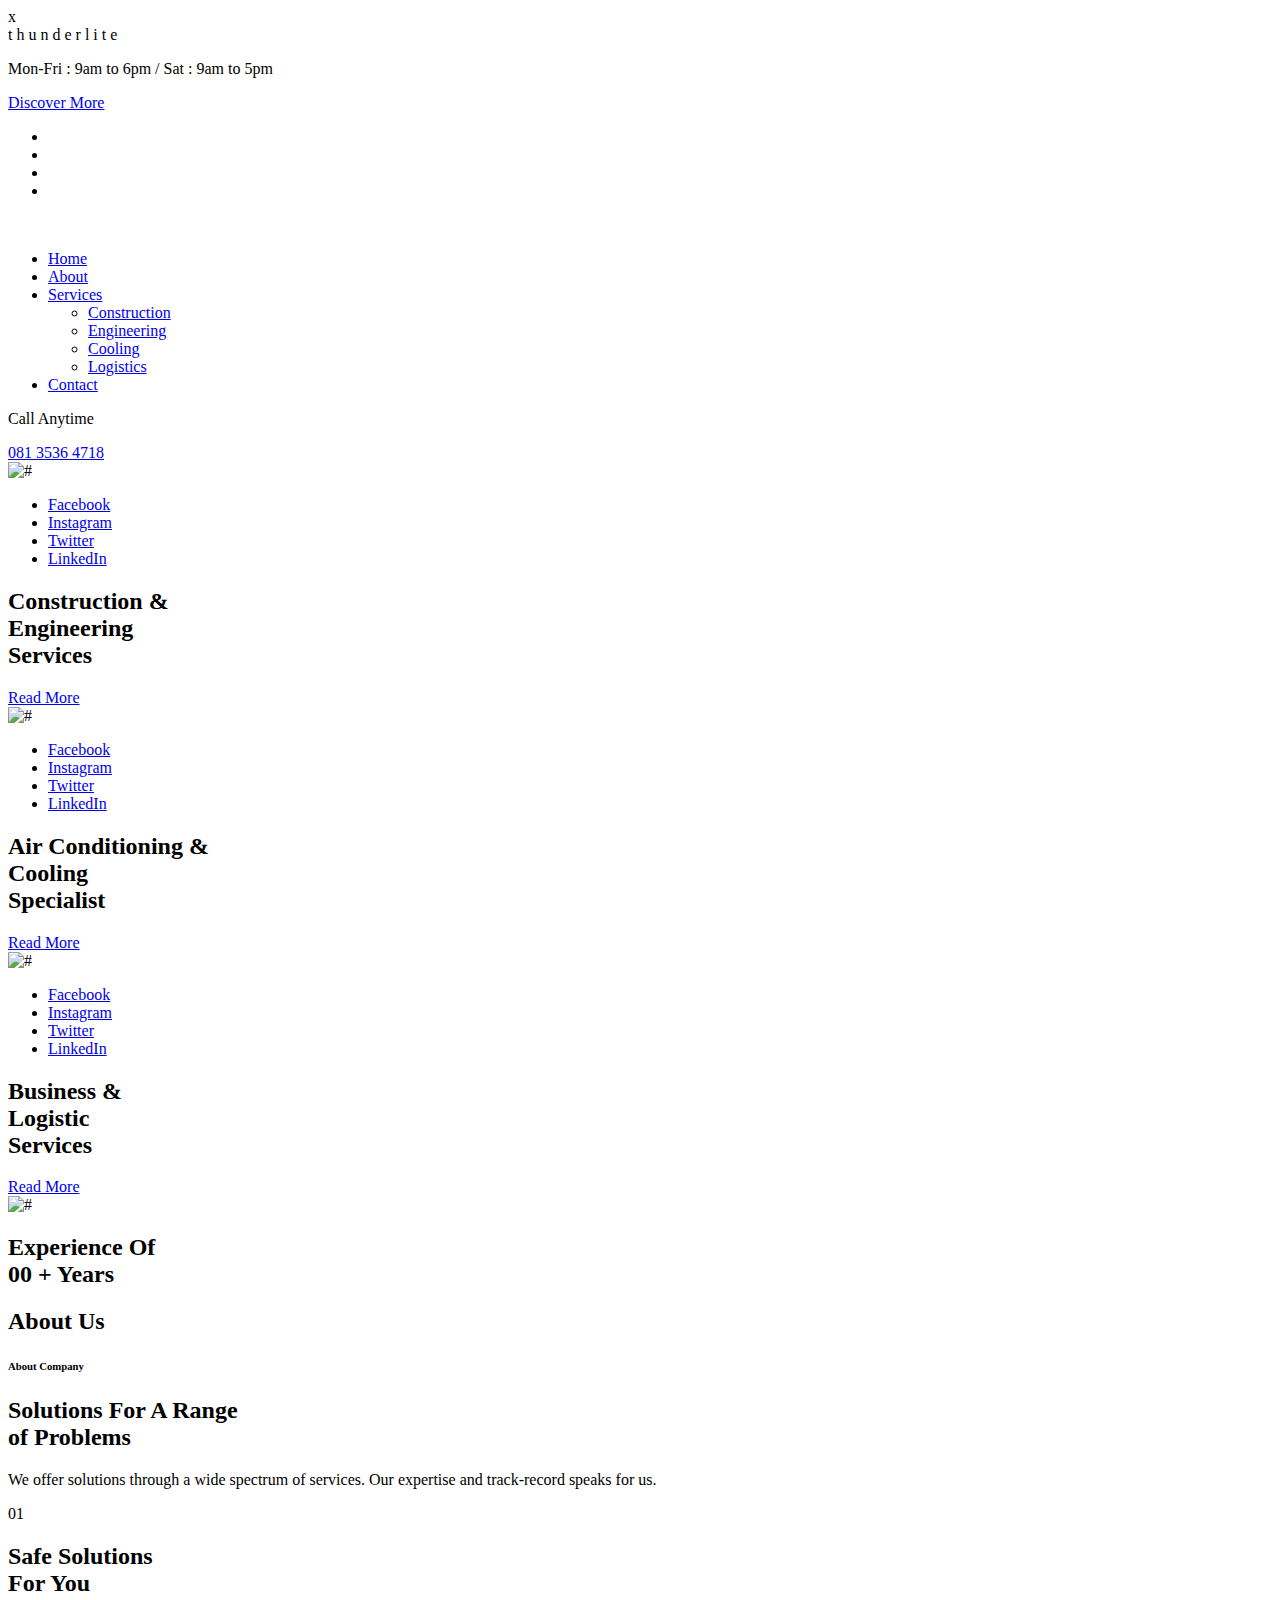
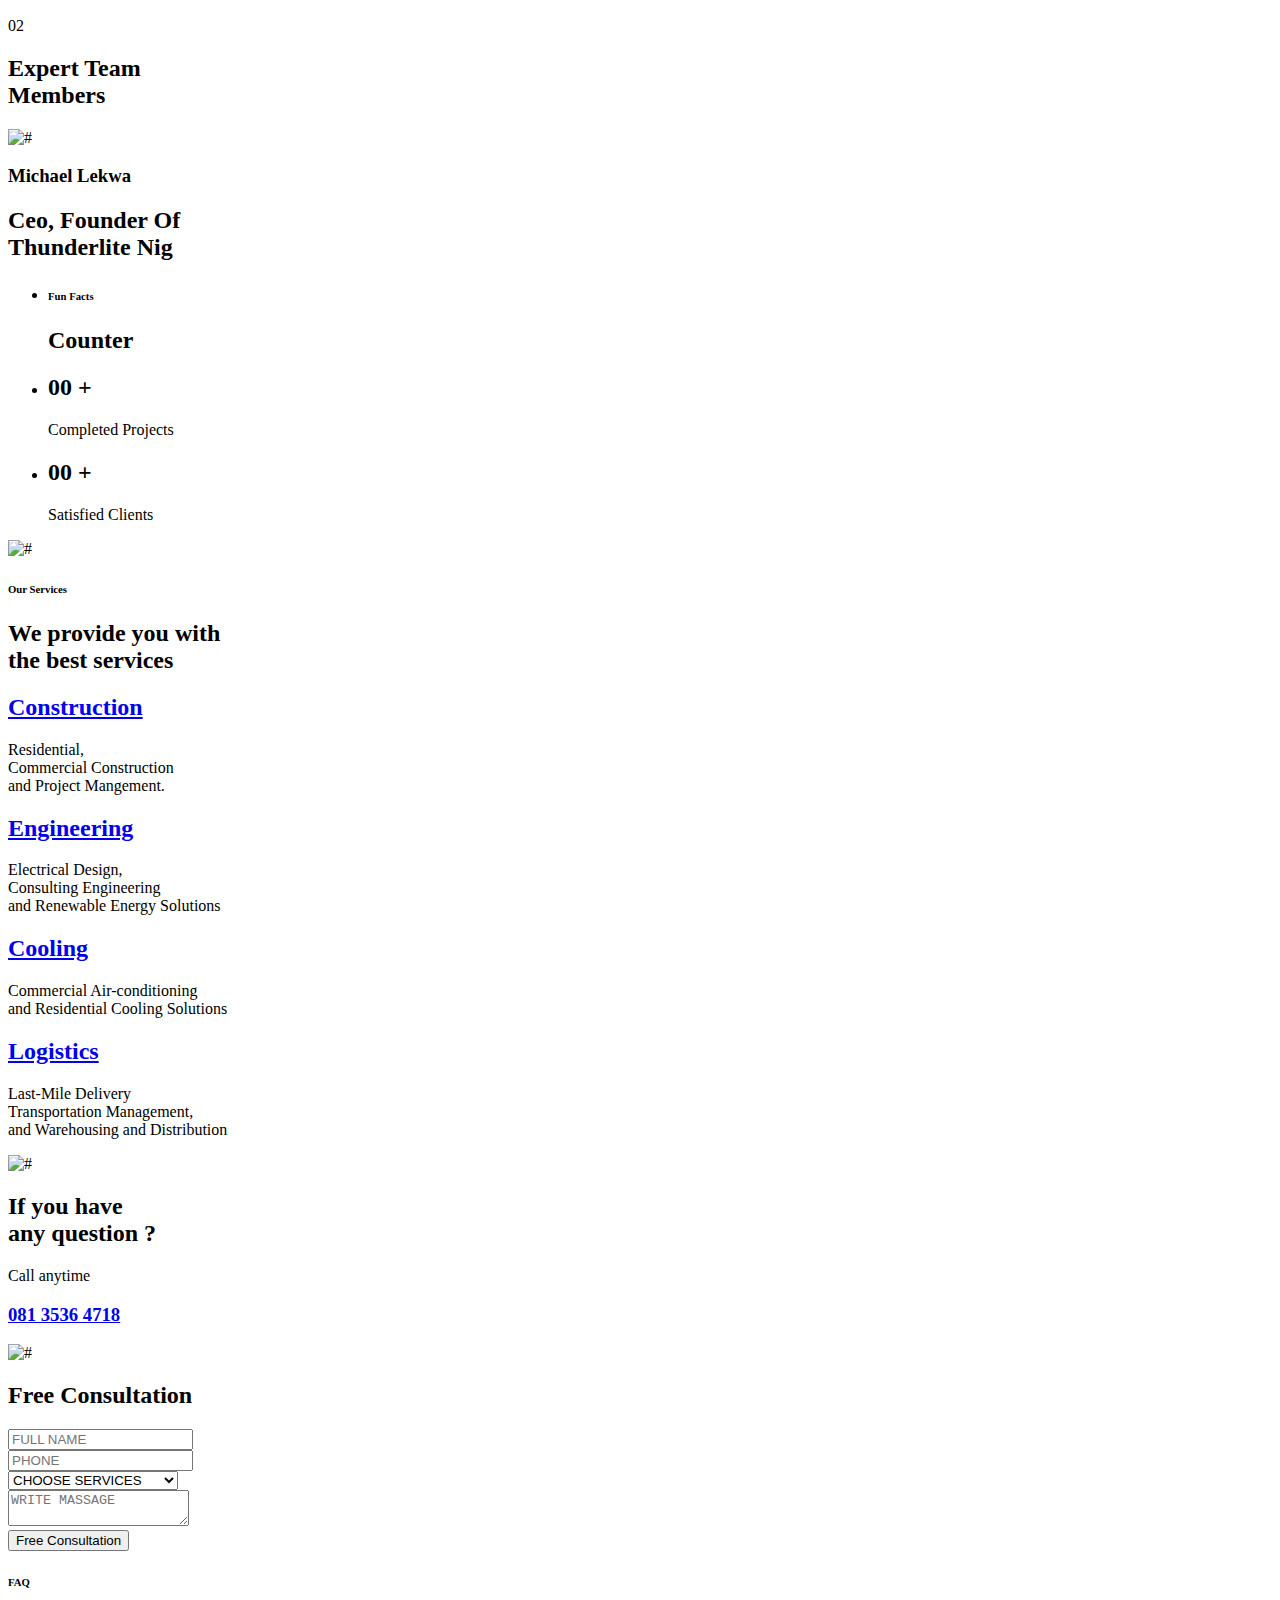
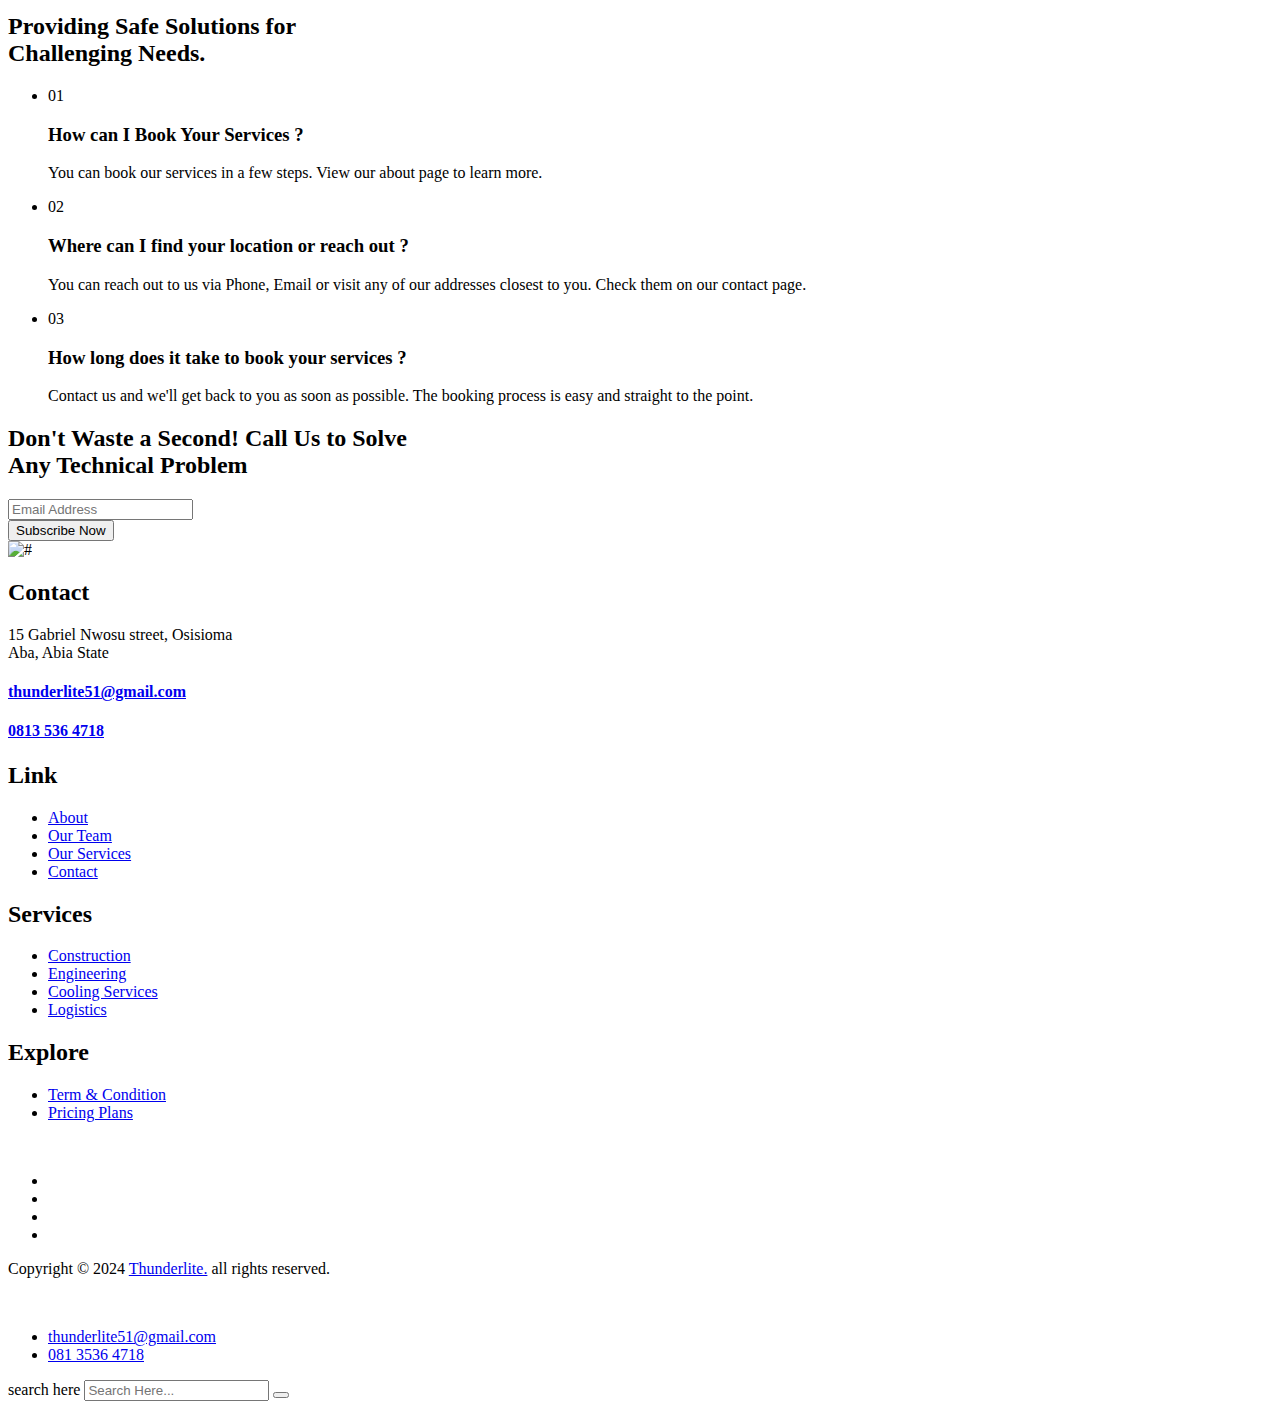
==== index.html @ 8f9e68a5 "Addes html files" ====
<!DOCTYPE html>
<html lang="en">

<head>
    <meta charset="UTF-8" />
    <meta name="viewport" content="width=device-width, initial-scale=1.0" />
    <title>Thunderlite Nigeria Limited</title>
    <!-- Favicons Icons -->
    <link rel="apple-touch-icon" sizes="180x180" href="assets/images/favicons/apple-touch-icon-logo.jpg" />
    <link rel="icon" type="image/png" sizes="32x32" href="assets/images/favicons/favicon32x28.jpg" />
    <link rel="icon" type="image/png" sizes="16x16" href="assets/images/favicons/favicon16x14.jpg" />
    <link rel="manifest" href="assets/images/favicons/site.webmanifest" />
    <meta name="description" content="Thunderlite Nigeria Limited" />

    <!-- Fonts -->
    <link
        href="https://fonts.googleapis.com/css2?family=Poppins:ital,wght@0,100;0,200;0,300;0,400;0,500;0,600;0,700;0,800;0,900;1,100;1,200;1,300;1,400;1,500;1,600;1,700;1,800;1,900&family=Saira+Semi+Condensed:wght@100;200;300;400;500;600;700;800;900&display=swap"
        rel="stylesheet">

    <link rel="stylesheet" href="assets/vendors/animate/animate.min.css" />
    <link rel="stylesheet" href="assets/vendors/animate/custom-animate.css" />
    <link rel="stylesheet" href="assets/vendors/bootstrap/css/bootstrap.min.css" />
    <link rel="stylesheet" href="assets/vendors/bootstrap-select/css/bootstrap-select.min.css" />
    <link rel="stylesheet" href="assets/vendors/bxslider/jquery.bxslider.css" />
    <link rel="stylesheet" href="assets/vendors/fontawesome/css/all.min.css" />
    <link rel="stylesheet" href="assets/vendors/jquery-magnific-popup/jquery.magnific-popup.css" />
    <link rel="stylesheet" href="assets/vendors/jquery-ui/jquery-ui.css" />
    <link rel="stylesheet" href="assets/vendors/nice-select/nice-select.css" />
    <link rel="stylesheet" href="assets/vendors/nouislider/nouislider.min.css" />
    <link rel="stylesheet" href="assets/vendors/nouislider/nouislider.pips.css" />
    <link rel="stylesheet" href="assets/vendors/odometer/odometer.min.css" />
    <link rel="stylesheet" href="assets/vendors/owl-carousel/owl.carousel.min.css" />
    <link rel="stylesheet" href="assets/vendors/owl-carousel/owl.theme.default.min.css" />
    <link rel="stylesheet" href="assets/vendors/swiper/swiper.min.css" />
    <link rel="stylesheet" href="assets/vendors/timepicker/timePicker.css" />
    <link rel="stylesheet" href="assets/vendors/tiny-slider/tiny-slider.min.css" />
    <link rel="stylesheet" href="assets/vendors/vegas/vegas.min.css" />
    <link rel="stylesheet" href="assets/vendors/thm-icons/style.css">
    <link rel="stylesheet" href="assets/vendors/slick-slider/slick.css">
    <link rel="stylesheet" href="assets/vendors/language-switcher/polyglot-language-switcher.css">
    <link rel="stylesheet" href="assets/vendors/reey-font/stylesheet.css">

    <!-- template styles -->
    <link rel="stylesheet" href="assets/css/style.css" />
    <link rel="stylesheet" href="assets/css/responsive.css" />

</head>

<body>
    <!-- Start Preloader -->
    <div class="loader-wrap">
        <div class="preloader">
            <div class="preloader-close">x</div>
            <div id="handle-preloader" class="handle-preloader">
                <div class="animation-preloader">
                    <div class="txt-loading">
                        <span data-text-preloader="t" class="letters-loading">
                            t
                        </span>
                        <span data-text-preloader="h" class="letters-loading">
                            h
                        </span>
                        <span data-text-preloader="u" class="letters-loading">
                            u
                        </span>
                        <span data-text-preloader="n" class="letters-loading">
                            n
                        </span>
                        <span data-text-preloader="d" class="letters-loading">
                            d
                        </span>
                        <span data-text-preloader="e" class="letters-loading">
                            e
                        </span>
                        <span data-text-preloader="r" class="letters-loading">
                            r
                        </span>
                        <span data-text-preloader="l" class="letters-loading">
                            l
                        </span>
                        <span data-text-preloader="i" class="letters-loading">
                            i
                        </span>
                        <span data-text-preloader="t" class="letters-loading">
                            t
                        </span>
                        <span data-text-preloader="e" class="letters-loading">
                            e
                        </span>
                    </div>
                </div>
            </div>
        </div>
    </div>
    <!-- End Preloader -->

    <div class="page-wrapper">

        <!--Start Main Header One-->
        <header class="main-header main-header-one">

            <!--Start Main Header One Top-->
            <div class="main-header-one__top">
                <div class="auto-container">
                    <div class="main-header-one__top-inner">
                        <div class="main-header-one__top-left">
                            <p>Mon-Fri : 9am to 6pm / Sat : 9am to 5pm</p>
                        </div>

                        <div class="main-header-one__top-middle">
                            <div class="btn-box">
                                <a class="thm-btn" href="contact.html">
                                    <span class="txt">Discover More</span>
                                </a>
                            </div>
                        </div>

                        <div class="main-header-one__top-right">
                            <div class="main-header-one__top-right-inner">
                                <div class="header-social-links">
                                    <ul>
                                        <li><a href="#"><span class="icon-facebook-app-symbol"></span></a></li>
                                        <li><a href="#"><span class="icon-twitter"></span></a></li>
                                        <li><a href="#"><span class="icon-linkedin"></span></a></li>
                                        <li><a href="#"><span class="icon-instagram"></span></a></li>
                                    </ul>
                                </div>

                            </div>
                        </div>
                    </div>
                </div>
            </div>
            <!--End Main Header One Top-->

            <!--Start Main Header One Bottom-->
            <div class="main-header-one__bottom">
                <div class="main-header-one__bottom-inner">
                    <nav class="main-menu main-menu-one">
                        <div class="main-menu__wrapper clearfix">
                            <div class="auto-container">
                                <div class="main-menu__wrapper-inner">

                                    <div class="main-header-one__bottom-left">
                                        <div class="logo-box"><a href="index.html"><img src="assets/images/resources/logo1.jpg"
                                            alt=""></a>
                                        </div>
                                    </div>

                                    <div class="main-header-one__bottom-middle">
                                        <div class="main-menu-box">
                                            <a href="#" class="mobile-nav__toggler">
                                                <i class="fa fa-bars"></i>
                                            </a>

                                            <ul class="main-menu__list">
                                                <li>
                                                    <a href="index.html">Home</a>
                                                </li>

                                                <li>
                                                    <a href="about.html">About</a>
                                                </li>

                                                <li class="dropdown">
                                                    <a href="#">Services</a>
                                                    <ul>
                                                        <li><a href="construction.html">Construction</a>
                                                        </li>
                                                        <li><a href="engineering.html">Engineering</a>
                                                        </li>
                                                        <li><a href="cooling-services.html">Cooling</a>
                                                        </li>
                                                        <li><a href="logistics.html">Logistics</a>
                                                        </li>
                                                    </ul>
                                                </li>

                                                <li>
                                                    <a href="contact.html">Contact</a>
                                                </li>
                                            </ul>
                                        </div>
                                    </div>

                                    <div class="main-header-one__bottom-right">
                                        <div class="header-search-box">
                                            <a href="#"
                                                class="main-menu__search search-toggler icon-search-interface-symbol">
                                            </a>
                                        </div>

                                        <div class="header-contact-box">
                                            <div class="icon-box">
                                                <span class="icon-telephone-call"></span>
                                            </div>

                                            <div class="text-box">
                                                <p>Call Anytime</p>
                                                <a href="tel:+2348135364718">081 3536 4718</a>
                                            </div>
                                        </div>

                                    </div>

                                </div>
                            </div>
                        </div>
                    </nav>
                </div>
            </div>
            <!--End Main Header One Bottom-->
        </header>
        <!--End Main Header One-->

        <div class="stricky-header stricky-header--one stricked-menu main-menu">
            <div class="sticky-header__content"></div><!-- /.sticky-header__content -->
        </div><!-- /.stricky-header -->


        <!--Start Main Slider -->
        <section class="main-slider main-slider-one">
            <div class="swiper-container thm-swiper__slider" data-swiper-options='{"slidesPerView": 1, "loop": true,
                "effect": "fade",
                "pagination": {
                "el": "#main-slider-pagination",
                "type": "bullets",
                "clickable": true
                },
                "navigation": {
                "nextEl": "#main-slider__swiper-button-next",
                "prevEl": "#main-slider__swiper-button-prev"
                },
                "autoplay": {
                "delay": 5000
                }}'>
                <div class="swiper-wrapper">

                    <!--Start Main Slider One-->
                    <div class="swiper-slide">
                        <div class="image-layer" style="background-image:url(assets/images/resources/construction.jpeg)">
                        </div>
                        <div class="main-slider-one__img"><img src="assets/images/slides/slider-v1-img2.png" alt="#">
                        </div>

                        <div class="main-slider-one__outer-content">
                            <div class="social-links">
                                <ul>
                                    <li>
                                        <a href="#">Facebook</a>
                                    </li>

                                    <li>
                                        <a href="#">Instagram</a>
                                    </li>

                                    <li>
                                        <a href="#">Twitter</a>
                                    </li>

                                    <li>
                                        <a href="#">LinkedIn</a>
                                    </li>
                                </ul>
                            </div>
                        </div>

                        <div class="auto-container">
                            <div class="main-slider-one__content">
                                <div class="title">
                                    <h2>Construction & <br> Engineering <br> Services </h2>
                                </div>

                                <div class="btn-box">
                                    <a class="thm-btn" href="services.html">
                                        <span class="txt">Read More</span>
                                        <div class="icon-box">
                                            <i class="icon-right-arrow"></i>
                                        </div>
                                    </a>
                                </div>

                                
                            </div>
                        </div>
                    </div>
                    <!--End Main Slider One-->

                    <!--Start Main Slider One-->
                    <div class="swiper-slide">
                        <div class="image-layer" style="background-image:url(assets/images/resources/cooling.jpeg)">
                        </div>
                        <div class="main-slider-one__img"><img src="assets/images/slides/slider-v1-img2.png" alt="#">
                        </div>

                        <div class="main-slider-one__outer-content">
                            <div class="social-links">
                                <ul>
                                    <li>
                                        <a href="#">Facebook</a>
                                    </li>

                                    <li>
                                        <a href="#">Instagram</a>
                                    </li>

                                    <li>
                                        <a href="#">Twitter</a>
                                    </li>

                                    <li>
                                        <a href="#">LinkedIn</a>
                                    </li>
                                </ul>
                            </div>
                        </div>

                        <div class="auto-container">
                            <div class="main-slider-one__content">
                                <div class="title">
                                    <h2>Air Conditioning & <br> Cooling <br> Specialist </h2>
                                </div>

                                <div class="btn-box">
                                    <a class="thm-btn" href="services.html">
                                        <span class="txt">Read More</span>
                                        <div class="icon-box">
                                            <i class="icon-right-arrow"></i>
                                        </div>
                                    </a>
                                </div>
                            </div>
                        </div>
                    </div>
                    <!--End Main Slider One-->

                    <!--Start Main Slider One-->
                    <div class="swiper-slide">
                        <div class="image-layer" style="background-image:url(assets/images/resources/logistics.jpeg)">
                        </div>
                        <div class="main-slider-one__img"><img src="assets/images/slides/slider-v1-img2.png" alt="#">
                        </div>

                        <div class="main-slider-one__outer-content">
                            <div class="social-links">
                                <ul>
                                    <li>
                                        <a href="#">Facebook</a>
                                    </li>

                                    <li>
                                        <a href="#">Instagram</a>
                                    </li>

                                    <li>
                                        <a href="#">Twitter</a>
                                    </li>

                                    <li>
                                        <a href="#">LinkedIn</a>
                                    </li>
                                </ul>
                            </div>
                        </div>

                        <div class="auto-container">
                            <div class="main-slider-one__content">
                                <div class="title">
                                    <h2>Business & <br> Logistic <br> Services </h2>
                                </div>

                                <div class="btn-box">
                                    <a class="thm-btn" href="services.html">
                                        <span class="txt">Read More</span>
                                        <div class="icon-box">
                                            <i class="icon-right-arrow"></i>
                                        </div>
                                    </a>
                                </div>
                            </div>
                        </div>
                    </div>
                    <!--End Main Slider One-->
                </div>

                <!-- If we need navigation buttons -->
                <div class="main-slider__nav">
                    <div class="swiper-button-prev" id="main-slider__swiper-button-next">
                        <i class="icon-right-arrow"></i>
                    </div>
                    <div class="swiper-button-next" id="main-slider__swiper-button-prev">
                        <i class="icon-left-arrow"></i>
                    </div>
                </div>

            </div>
        </section>
        <!--End Main Slider-->

        <!--Start About One -->
        <section class="about-one">
            <div class="container">
                <div class="row">
                    <!--Start About One Img-->
                    <div class="col-xl-6">
                        <div class="about-one__img wow fadeInLeft" data-wow-delay="100ms" data-wow-duration="1500ms">
                            <div class="about-one__img-inner">
                                <img src="assets/images/resources/experience.jpeg" alt="#">
                                <div class="experience-box">
                                    <h2>Experience Of <br> <span class="odometer" data-count="12">00</span> <span
                                            class="plus">+</span> Years
                                    </h2>
                                </div>
                            </div>
                        </div>
                    </div>
                    <!--End About One Img-->

                    <!--Start About One Content-->
                    <div class="col-xl-6">
                        <div class="about-one__content">
                            <div class="big-title">
                                <h2>About Us</h2>
                            </div>
                            <div class="sec-title">
                                <div class="sec-title__tagline">
                                    <h6>About Company</h6>
                                </div>
                                <h2 class="sec-title__title">Solutions For A Range
                                    <br>of Problems</h2>
                            </div>

                            <div class="about-one__content-text1">
                                <div class="text-box">
                                    <p>We offer solutions through a wide spectrum of services. Our expertise and track-record speaks for us.</p>
                                </div>

                                <div class="icon-box">
                                    <span class="icon-air-conditioner"></span>
                                </div>
                            </div>

                            <div class="about-one__content-text2">
                                <div class="contant-box">
                                    <div class="contant-box-single">
                                        <div class="number-box">
                                            01
                                        </div>
                                        <div class="title-box">
                                            <h2>Safe Solutions <br> For You</h2>
                                        </div>
                                    </div>

                                    <div class="contant-box-single mb0">
                                        <div class="number-box">
                                            02
                                        </div>
                                        <div class="title-box">
                                            <h2>Expert Team <br> Members</h2>
                                        </div>
                                    </div>
                                </div>

                                <div class="img-box">
                                    <img src="assets/images/resources/about-v1-img2.jpg" alt="#">
                                </div>
                            </div>

                            <div class="about-one__content-text3">
                                <div class="signature">
                                    <h3>Michael Lekwa</h3>
                                </div>
                                <div class="text-box">
                                    <h2>Ceo, Founder Of <br> Thunderlite Nig</h2>
                                </div>
                            </div>
                        </div>
                    </div>
                    <!--End About One Content-->

                </div>
            </div>
        </section>
        <!--End About One -->


        <!--Start Counter One -->
        <section class="counter-one">
            <div class="container">
                <div class="counter-one__inner">
                    <ul class="clearfix">
                        <li>
                            <div class="sec-title">
                                <div class="sec-title__tagline">
                                    <h6>Fun Facts</h6>
                                </div>
                                <h2 class="sec-title__title">Counter</h2>
                            </div>
                        </li>

                        <li>
                            <div class="inner">
                                <div class="icon-box">
                                    <span class="icon-server"></span>
                                </div>

                                <div class="text-box">
                                    <h2><span class="odometer" data-count="17">00</span> <span class="k">+</span>
                                    </h2>
                                    <p>Completed Projects</p>
                                </div>
                            </div>
                        </li>

                        <li>
                            <div class="inner">
                                <div class="icon-box">
                                    <span class="icon-man"></span>
                                </div>

                                <div class="text-box">
                                    <h2><span class="odometer" data-count="7">00</span> <span class="k">+</span>
                                    </h2>
                                    <p>Satisfied Clients</p>
                                </div>
                            </div>
                        </li>
                    </ul>
                </div>
            </div>
        </section>
        <!--End Counter One -->

        <!--Start Services One -->
        <section class="services-one">
            <div class="shape1 float-bob-y"><img src="assets/images/shapes/services-v1-shape1.png" alt="#"></div>
            <div class="container">
                <div class="row">
                    <!--Start Services One Content-->
                    <div class="col-xl-6">
                        <div class="services-one__content">
                            <div class="sec-title">
                                <div class="sec-title__tagline">
                                    <h6>Our Services</h6>
                                </div>
                                <h2 class="sec-title__title">We provide you with <br> the best services  </h2>
                            </div>
                            <div class="services-one__content-inner">
                                <div class="row filter-layout masonary-layout">
                                    <div class="col-xl-6 col-lg-6 col-md-6 wow animated fadeInUp" data-wow-delay="0.1s">
                                        <div class="services-one__content-single mt30  text-center">
                                            <div class="services-one__content-single-icon">
                                                <span class="icon-maintenance-1"></span>
                                            </div>

                                            <div class="services-one__content-single-content">
                                                <h2><a href="construction.html">Construction</a></h2>
                                                <div class="border-box"></div>
                                                <p>Residential, <br>Commercial Construction <br> and Project Mangement.</p>
                                            </div>
                                        </div>
                                    </div>

                                    <div class="col-xl-6 col-lg-6 col-md-6 wow animated fadeInUp" data-wow-delay="0.2s">
                                        <div class="services-one__content-single text-center">
                                            <div class="services-one__content-single-icon">
                                                <span class="icon-tools"></span>
                                            </div>

                                            <div class="services-one__content-single-content">
                                                <h2><a href="engineering.html">Engineering</a></h2>
                                                <div class="border-box"></div>
                                                <p>Electrical Design, <br>Consulting Engineering <br>
                                                    and Renewable Energy Solutions</p>
                                            </div>
                                        </div>
                                    </div>

                                    <div class="col-xl-6 col-lg-6 col-md-6 wow animated fadeInUp" data-wow-delay="0.1s">
                                        <div class="services-one__content-single text-center">
                                            <div class="services-one__content-single-icon">
                                                <span class="icon-maintenance"></span>
                                            </div>

                                            <div class="services-one__content-single-content">
                                                <h2><a href="cooling-services.html">Cooling</a></h2>
                                                <div class="border-box"></div>
                                                <p>Commercial Air-conditioning <br>
                                                    and Residential Cooling Solutions</p>
                                            </div>
                                        </div>
                                    </div>

                                    <div class="col-xl-6 col-lg-6 col-md-6 wow animated fadeInUp" data-wow-delay="0.2s">
                                        <div class="services-one__content-single text-center">
                                            <div class="services-one__content-single-icon">
                                                <span class="icon-maintenance-3"></span>
                                            </div>

                                            <div class="services-one__content-single-content">
                                                <h2><a href="logistics.html">Logistics</a></h2>
                                                <div class="border-box"></div>
                                                <p>Last-Mile Delivery <br>Transportation Management, <br>
                                                    and Warehousing and Distribution</p>
                                            </div>
                                        </div>
                                    </div>
                                </div>
                            </div>
                        </div>
                    </div>
                    <!--End Services One Content-->

                    <!--Start Services One Img-->
                    <div class="col-xl-6">
                        <div class="services-one__img clearfix">
                            <div class="services-one__img-inner clearfix">
                                <img src="assets/images/services/services-v1-img1.jpg" alt="#">
                            </div>
                            <div class="icon-box">
                                <span class="icon-air-conditioning"></span>
                            </div>

                            <div class="services-one__img-bottom">
                                <div class="left-text">
                                    <h2>If you have <br> any question ?</h2>
                                </div>

                                <div class="right-text">
                                    <div class="icon-holder">
                                        <span class="icon-telephone"></span>
                                    </div>
                                    <div class="text-box">
                                        <p>Call anytime</p>
                                        <h3><a href="tel:+2348135364718">081 3536 4718</a></h3>
                                    </div>
                                </div>
                            </div>
                        </div>
                    </div>
                    <!--End Services One Img-->
                </div>
            </div>
        </section>
        <!--End Services One -->

        <!--Start Faq One -->
        <section class="faq-one">
            <div class="container">
                <div class="row">
                    <!--Start Faq One Left-->
                    <div class="col-xl-5">
                        <div class="faq-one__left clearfix">
                            <div class="faq-one__left-img clearfix">
                                <img src="assets/images/resources/services-v1-img1.jpg" alt="#">
                            </div>

                            <div class="faq-one__left-inner">
                                <div class="faq-one__form wow fadeInLeft" data-wow-delay="100ms"
                                    data-wow-duration="1500ms">
                                    <div class="faq-one__form-bg">
                                    </div>
                                    <div class="title-box">
                                        <h2>Free Consultation</h2>
                                    </div>

                                    <div class="form-box">
                                        <form method="post" action="index.html">
                                            <div class="form-group">
                                                <input type="text" name="username" placeholder="FULL NAME" required="">
                                            </div>
                                            <div class="form-group">
                                                <input type="text" name="phone" placeholder="PHONE" required="">
                                            </div>
                                            <div class="form-group">
                                                <div class="select-box">
                                                    <select class="selectmenu wide">
                                                        <option selected="selected">CHOOSE SERVICES</option>
                                                        <option>CHOOSE SERVICES 01</option>
                                                        <option>CHOOSE SERVICES 02</option>
                                                        <option>CHOOSE SERVICES 03</option>
                                                        <option>CHOOSE SERVICES 04</option>
                                                    </select>
                                                </div>
                                            </div>
                                            <div class="form-group">
                                                <textarea placeholder="WRITE MASSAGE"></textarea>
                                            </div>
                                            <div class="row">
                                                <div class="col-xl-12">
                                                    <div class="button-box">
                                                        <button class="thm-btn" type="submit"
                                                            data-loading-text="Please wait...">
                                                            <span class="txt">
                                                                Free Consultation
                                                            </span>
                                                        </button>
                                                    </div>
                                                </div>
                                            </div>
                                        </form>
                                    </div>

                                </div>
                            </div>

                        </div>
                    </div>
                    <!--End Faq One Left-->

                    <!--Start Faq One Accordion-->
                    <div class="col-xl-7">
                        <div class="faq-one__accordion">
                            <div class="sec-title">
                                <div class="sec-title__tagline">
                                    <h6>FAQ</h6>
                                </div>
                                <h2 class="sec-title__title">Providing Safe Solutions for <br>
                                    Challenging Needs. </h2>
                            </div>
                            <ul class="accordion-box">
                                <li class="accordion block">
                                    <div class="acc-btn">
                                        <div class="number-box">
                                            01
                                        </div>
                                        <div class="text">
                                            <h3>
                                                How can I Book Your Services ?
                                            </h3>
                                        </div>
                                    </div>
                                    <div class="acc-content">
                                        <p>You can book our services in a few steps. View our about page to learn more.</p>
                                    </div>
                                </li>

                                <li class="accordion block active-block">
                                    <div class="acc-btn active">
                                        <div class="number-box">
                                            02
                                        </div>
                                        <div class="text">
                                            <h3>
                                                Where can I find your location or reach out ?
                                            </h3>
                                        </div>
                                    </div>

                                    <div class="acc-content current">
                                        <p>You can reach out to us via Phone, Email or visit any of our addresses closest to you. Check them on our contact page.</p>
                                    </div>
                                </li>

                                <li class="accordion block bdrn">
                                    <div class="acc-btn">
                                        <div class="number-box">
                                            03
                                        </div>
                                        <div class="text">
                                            <h3>
                                                How long does it take to book your services ?
                                            </h3>
                                        </div>
                                    </div>
                                    <div class="acc-content">
                                        <p>Contact us and we'll get back to you as soon as possible. The booking process is easy and straight to the point.</p>
                                    </div>
                                </li>
                            </ul>

                            <div class="faq-one__accordion-bottom">
                                <div class="icon-box">
                                    <span class="icon-maintenance-1"></span>
                                </div>

                                <div class="text-box">
                                    <h2>Don't Waste a Second! Call Us to Solve <br>
                                        Any Technical Problem</h2>
                                </div>
                            </div>

                        </div>
                    </div>
                    <!--End Faq One Accordion-->
                </div>
            </div>
        </section>
        <!--End Faq One -->                 
                    


        <!--Start Subscribe One -->
        <section class="subscribe-one">
            <div class="auto-container">
                <div class="row">
                    <div class="col-xl-12">
                        <div class="subscribe-one__inner">
                            <div class="subscribe-one__bg"
                                style="background-image: url(assets/images/resources/cooling.jpeg);"></div>

                            <div class="subscribe-one__inner-box">
                                <div class="subscribe-one__form">
                                    <form class="subscribe-form" action="#">
                                        <div class="input-box">
                                            <input type="email" name="email" placeholder="Email Address">
                                        </div>
                                        <button type="submit" class="thm-btn">
                                            <span class="txt">Subscribe Now</span>
                                        </button>
                                    </form>
                                </div>

                                <div class="subscribe-one__icon">
                                    <span class="icon-paper-plane-1"></span>
                                </div>
                            </div>
                        </div>
                    </div>
                </div>
            </div>
        </section>
        <!--End Subscribe One -->


        <!--Start Footer One -->
        <footer class="footer-one style2">
            <div class="shape1"><img src="assets/images/shapes/footer-v1-shape1.png" alt="#"></div>
            <div class="footer-one__bg" style="background-image: url(assets/images/resources/cooling.jpeg);">
            </div>
            <!--Start Footer-->
            <div class="footer">
                <div class="container">
                    <div class="row">
                        <!--Start Footer One Single-->
                        <div class="col-xl-3 col-lg-4 col-md-6  wow animated fadeInUp" data-wow-delay="0.1s">
                            <div class="footer-one__single footer-one__single-contact">
                                <div class="title">
                                    <h2>Contact</h2>
                                </div>

                                <div class="footer-one__single-contact-inner">
                                    <P>15 Gabriel Nwosu street, Osisioma <br> Aba, Abia State</P>
                                    <h4> <span class="icon-email"></span> <a
                                            href="mailto:thunderlite51@gmail.com">thunderlite51@gmail.com</a></h4>
                                    <h4><span class="icon-telephone-call"></span> <a href="tel:+2348135364718">0813 536 4718 </a></h4>
                                </div>
                            </div>
                        </div>
                        <!--End Footer One Single-->

                        <!--Start Footer One Single-->
                        <div class="col-xl-2 col-lg-4 col-md-6 wow animated fadeInUp" data-wow-delay="0.2s">
                            <div class="footer-one__single footer-one__single-link">
                                <div class="title">
                                    <h2>Link</h2>
                                </div>

                                <ul class="footer-one__single-list">
                                    <li><a href="about.html">About</a></li>
                                    <li><a href="team.html">Our Team</a></li>
                                    <li><a href="services.html">Our Services</a></li>
                                    <li><a href="contact.html">Contact</a></li>
                                </ul>

                            </div>
                        </div>
                        <!--End Footer One Single-->

                        <!--Start Footer One Single-->
                        <div class="col-xl-2 col-lg-4 col-md-6 wow animated fadeInUp" data-wow-delay="0.3s">
                            <div class="footer-one__single footer-one__single-departments">
                                <div class="title">
                                    <h2>Services</h2>
                                </div>

                                <ul class="footer-one__single-list">
                                    <li><a href="construction.html">Construction</a></li>
                                    <li><a href="engineering.html">Engineering</a></li>
                                    <li><a href="cooling-services.html">Cooling Services</a></li>
                                    <li><a href="logistics.html">Logistics</a></li>
                                </ul>

                            </div>
                        </div>
                        <!--End Footer One Single-->

                        <!--Start Footer One Single-->
                        <div class="col-xl-2 col-lg-4 col-md-6 wow animated fadeInUp" data-wow-delay="0.4s">
                            <div class="footer-one__single footer-one__single-explore">
                                <div class="title">
                                    <h2>Explore</h2>
                                </div>

                                <ul class="footer-one__single-list">
                                    <li><a href="about.html">Term & Condition</a></li>
                                    <li><a href="about.html">Pricing Plans</a></li>
                                </ul>

                            </div>
                        </div>
                        <!--End Footer One Single-->

                        <!--Start Footer One Single-->
                        <div class="col-xl-3 col-lg-4 col-md-6 wow animated fadeInUp" data-wow-delay="0.4s">
                            <div class="footer-one__single footer-one__single-gallery">
                                
                            </div>
                        </div>
                        <!--End Footer One Single-->
                    </div>
                </div>
            </div>
            <!--End Footer-->

            <div class="footer-one__bottom">
                <div class="auto-container">
                    <div class="bottom-inner">
                        <div class="footer-one__bottom-left">
                            <div class="logo-box"><a href="index.html"><img src="assets/images/resources/logo1.jpg"
                                alt=""></a></div>
                            <div class="social-links">
                                <ul>
                                    <li><a href="#"><span class="icon-facebook-app-symbol"></span></a></li>
                                    <li><a href="#"><span class="icon-twitter"></span></a></li>
                                    <li><a href="#"><span class="icon-linkedin"></span></a></li>
                                    <li><a href="#"><span class="icon-instagram"></span></a></li>
                                </ul>
                            </div>
                        </div>

                        <div class="copyright">
                            <p>Copyright © 2024 <a href="index.html"> Thunderlite.</a> all rights reserved.</p>
                        </div>
                    </div>
                </div>
            </div>
        </footer>
        <!--End Footer One-->

    </div>
    <!-- /.page-wrapper -->

    <div class="mobile-nav__wrapper">
        <div class="mobile-nav__overlay mobile-nav__toggler"></div>
        <div class="mobile-nav__content">
            <span class="mobile-nav__close mobile-nav__toggler">
                <i class="icon-plus"></i>
            </span>
            <div class="logo-box">
                <a href="index.html" aria-label="logo image">
                    <img src="assets/images/resources/mobile-nav-logo.png" alt="" />
                </a>
            </div>
            <div class="mobile-nav__container"></div>
            <ul class="mobile-nav__contact list-unstyled">
                <li>
                    <i class="fa fa-envelope"></i>
                    <a href="mailto:thunderlite51@gmail.com">thunderlite51@gmail.com</a>
                </li>
                <li>
                    <i class="fa fa-phone-alt"></i>
                    <a href="tel:+2348135364718">081 3536 4718</a>
                </li>
            </ul>
            <div class="mobile-nav__social">
                <a href="#" class="fab fa-twitter"></a>
                <a href="#" class="fab fa-facebook-square"></a>
                <a href="#" class="fab fa-pinterest-p"></a>
                <a href="#" class="fab fa-instagram"></a>
            </div>

        </div>
    </div>

    <div class="search-popup">
        <div class="search-popup__overlay search-toggler"></div>
        <div class="search-popup__content">
            <form action="#">
                <label for="search" class="sr-only">search here</label>
                <input type="text" id="search" placeholder="Search Here..." />
                <button type="submit" aria-label="search submit" class="thm-btn">
                    <i class="icon-search-interface-symbol"></i>
                </button>
            </form>
        </div>
    </div>


    <a href="#" data-target="html" class="scroll-to-target scroll-to-top">
        <i class="icon-chevron"></i>
    </a>

    <script src="assets/vendors/jquery/jquery-3.6.0.min.js"></script>
    <script src="assets/vendors/bootstrap/js/bootstrap.bundle.min.js"></script>
    <script src="assets/vendors/bootstrap-select/js/bootstrap-select.min.js"></script>
    <script src="assets/vendors/bxslider/jquery.bxslider.min.js"></script>
    <script src="assets/vendors/circleType/jquery.circleType.js"></script>
    <script src="assets/vendors/circleType/jquery.lettering.min.js"></script>
    <script src="assets/vendors/isotope/isotope.js"></script>
    <script src="assets/vendors/jquery-ajaxchimp/jquery.ajaxchimp.min.js"></script>
    <script src="assets/vendors/jquery-appear/jquery.appear.min.js"></script>
    <script src="assets/vendors/jquery-magnific-popup/jquery.magnific-popup.min.js"></script>
    <script src="assets/vendors/jquery-migrate/jquery-migrate.min.js"></script>
    <script src="assets/vendors/jquery-ui/jquery-ui.js"></script>
    <script src="assets/vendors/jquery-validate/jquery.validate.min.js"></script>
    <script src="assets/vendors/nice-select/jquery.nice-select.min.js"></script>
    <script src="assets/vendors/nouislider/nouislider.min.js"></script>
    <script src="assets/vendors/odometer/odometer.min.js"></script>
    <script src="assets/vendors/owl-carousel/owl.carousel.min.js"></script>
    <script src="assets/vendors/parallax/parallax.min.js"></script>
    <script src="assets/vendors/swiper/swiper.min.js"></script>
    <script src="assets/vendors/timepicker/timePicker.js"></script>
    <script src="assets/vendors/tiny-slider/tiny-slider.min.js"></script>
    <script src="assets/vendors/typed-2.0.11/typed-2.0.11.js"></script>
    <script src="assets/vendors/vegas/vegas.min.js"></script>
    <script src="assets/vendors/wnumb/wNumb.min.js"></script>
    <script src="assets/vendors/wow/wow.js"></script>
    <script src="assets/vendors/language-switcher/jquery.polyglot.language.switcher.js"></script>
    <script src="assets/vendors/jarallax/jarallax.min.js"></script>
    <script src="assets/vendors/slick-slider/slick.js"></script>
    <script src="assets/vendors/jquery-circle-progress/jquery.circle-progress.min.js"></script>
    <script src="assets/vendors/progress-bar/knob.js"></script>
    <script src="assets/vendors/sidebar-content/jquery-sidebar-content.js"></script>

    <!-- Template js -->
    <script src="assets/js/custom.js"></script>


</body>

</html>
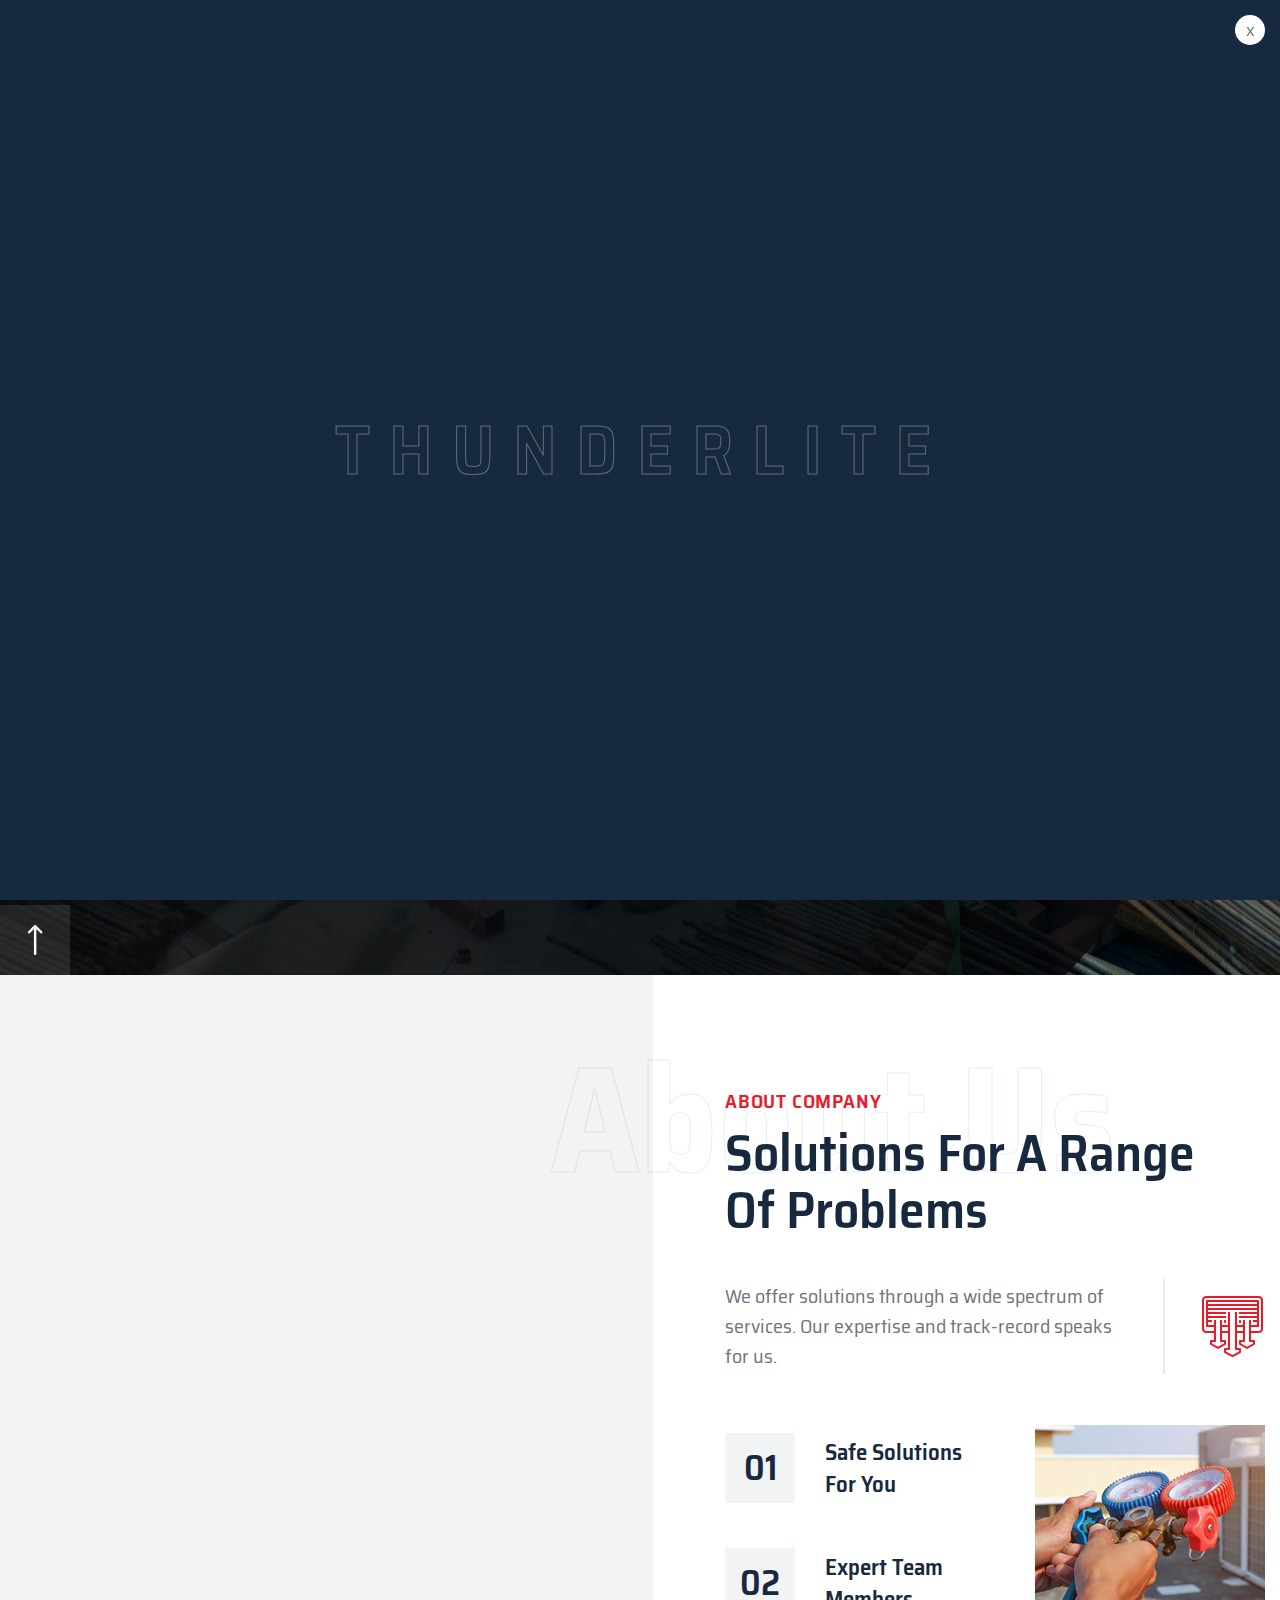
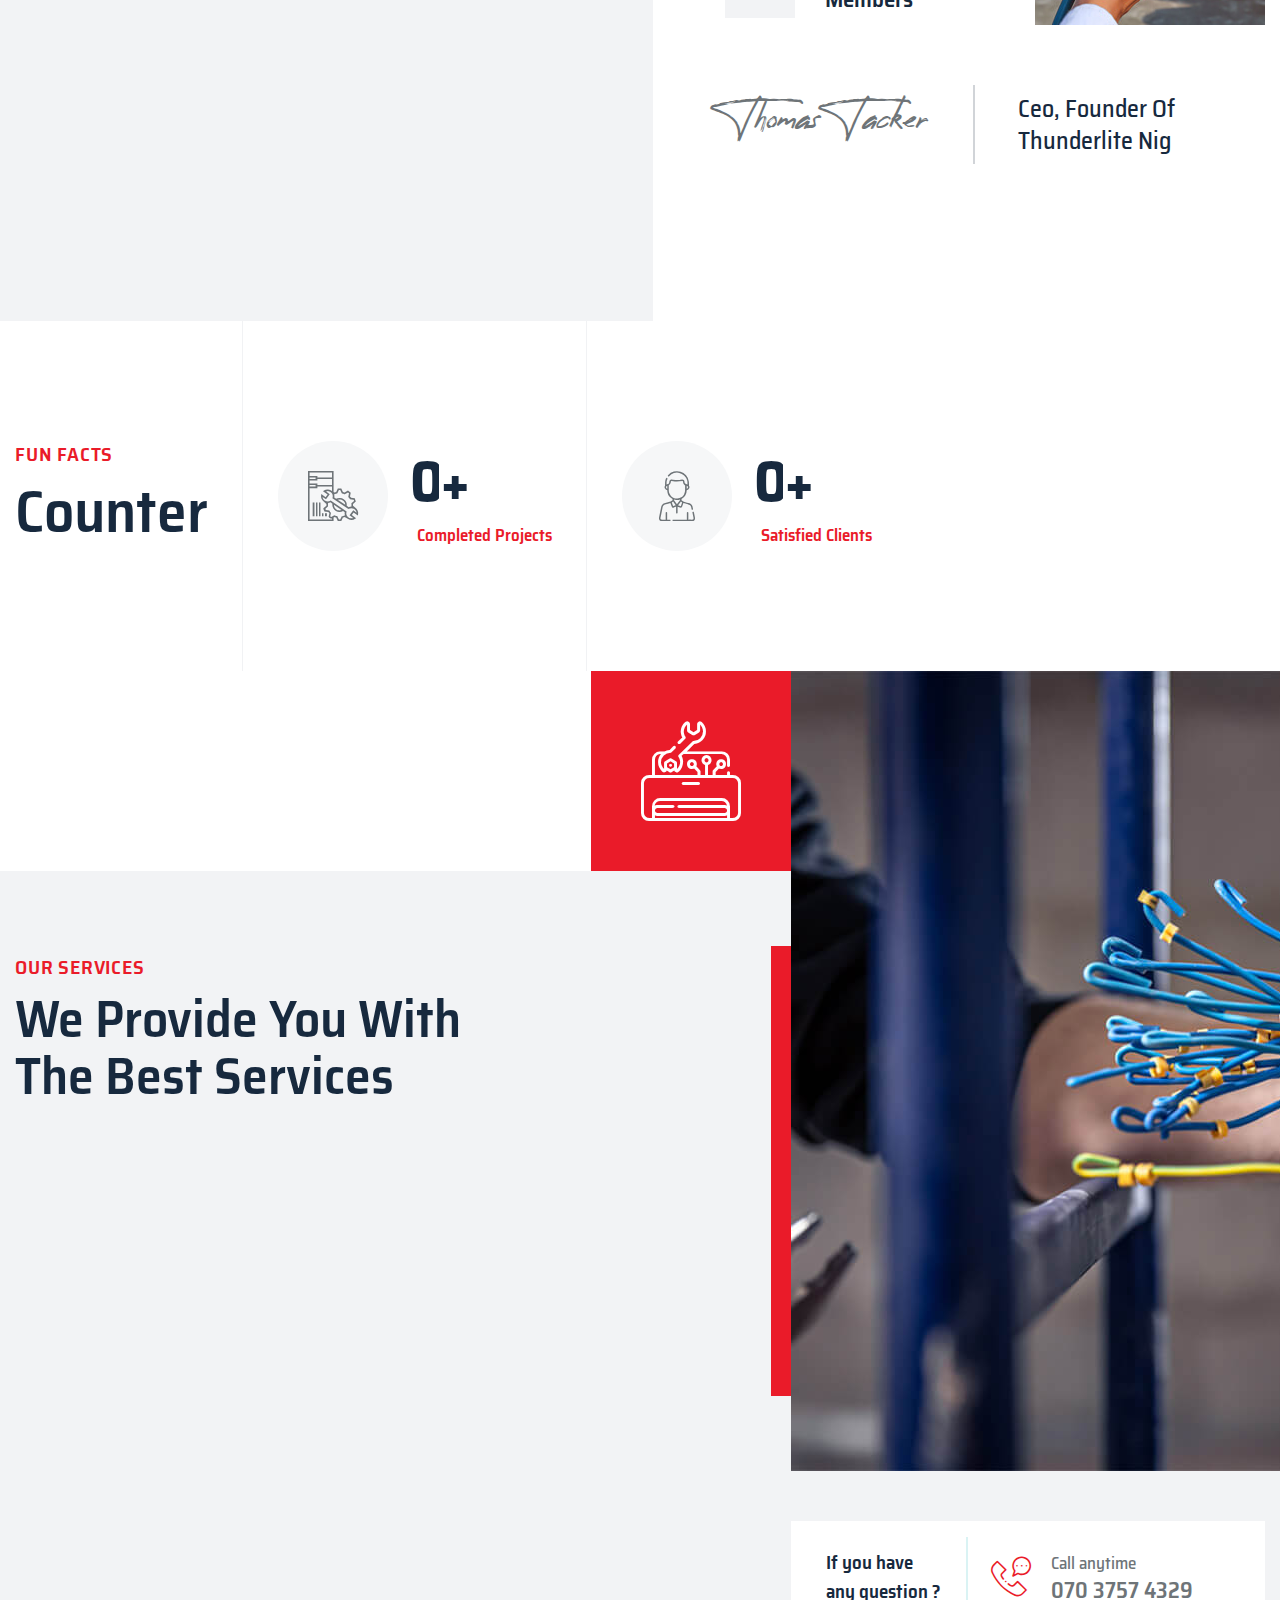
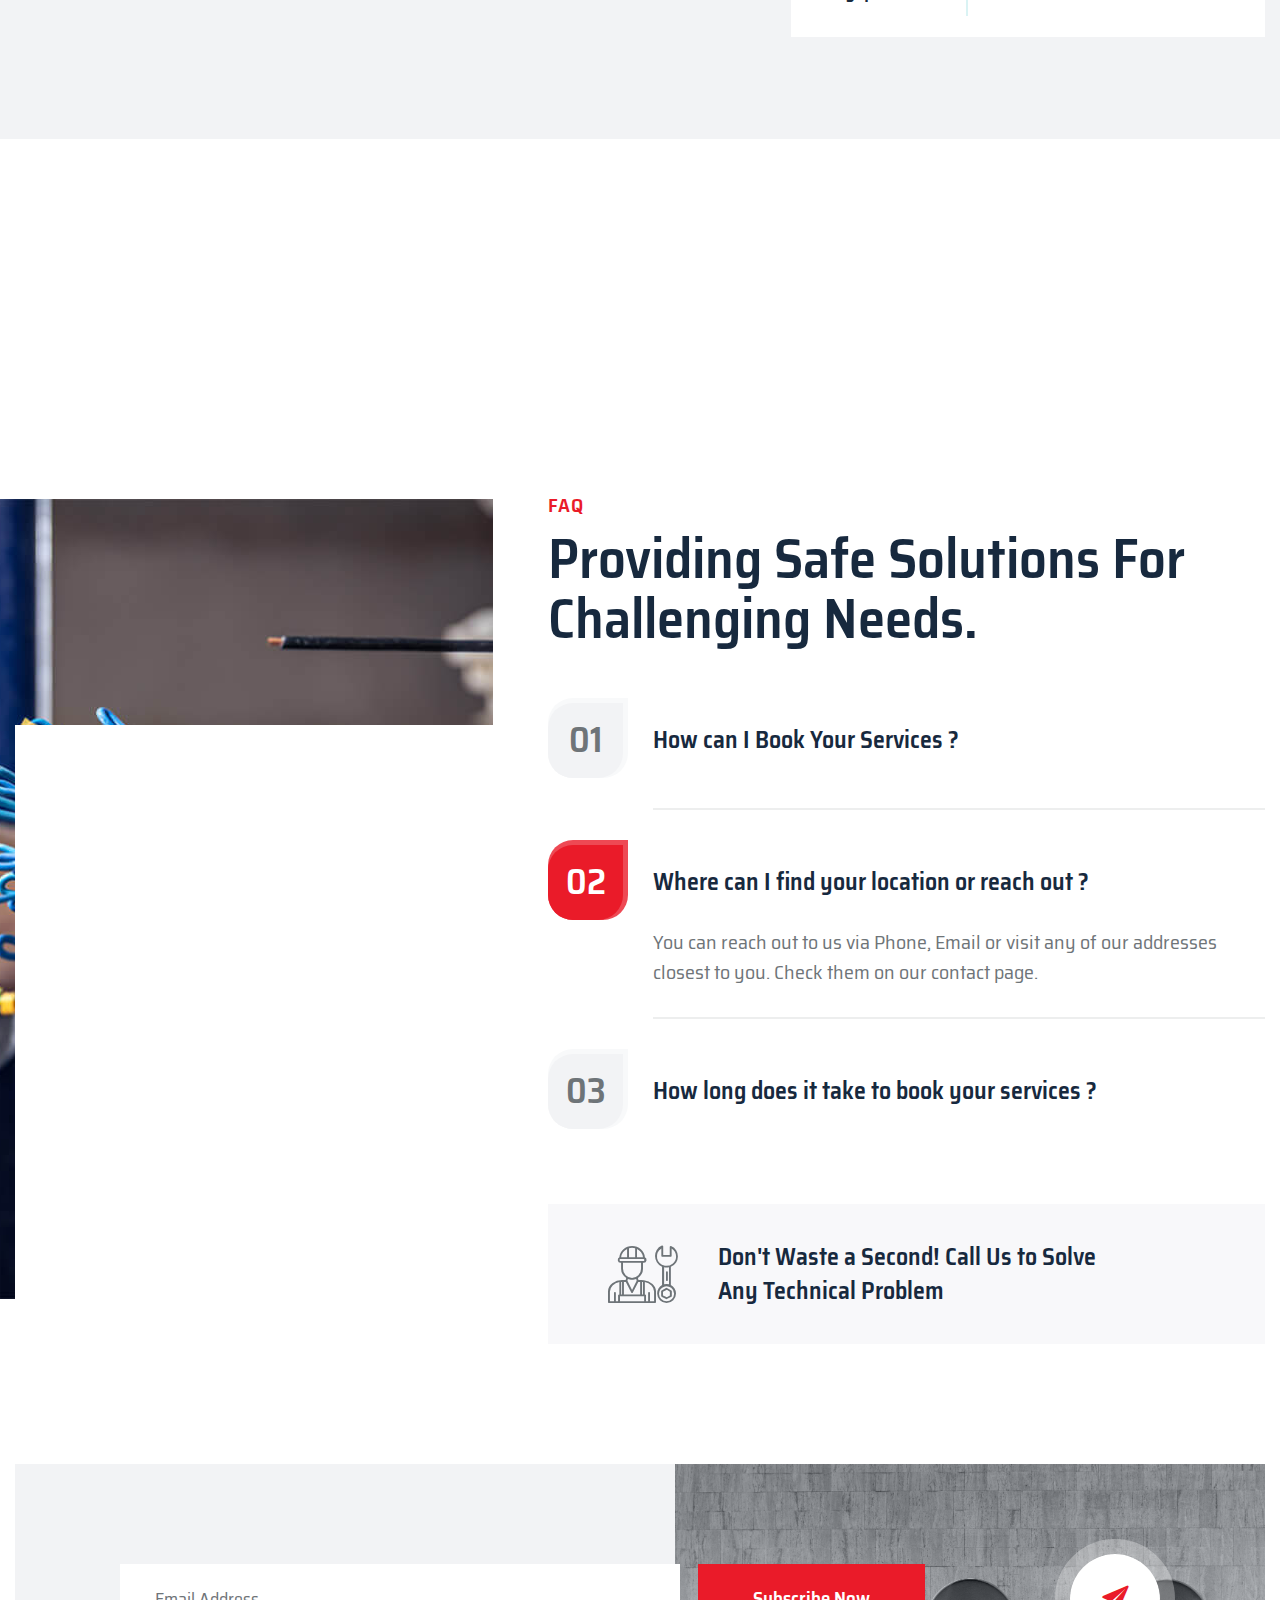
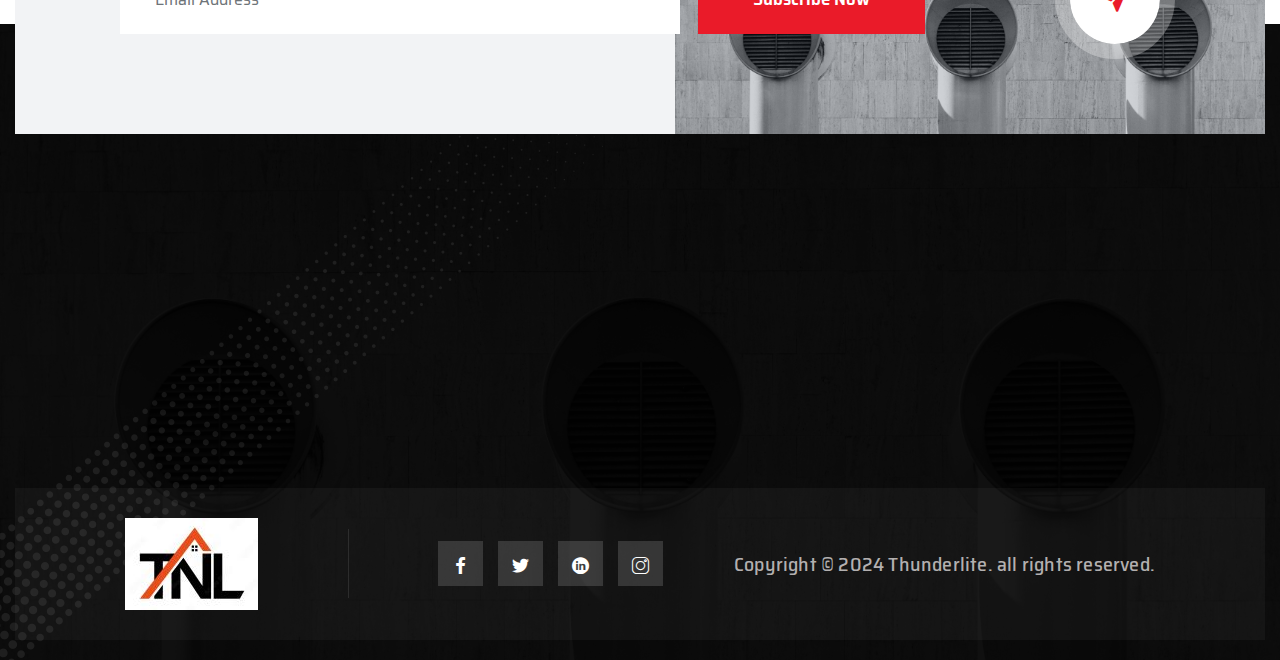
==== commit 3343a261: "Update index.html" ====
--- a/index.html
+++ b/index.html
@@ -197,7 +197,8 @@
 
                                             <div class="text-box">
                                                 <p>Call Anytime</p>
-                                                <a href="tel:+2348135364718">081 3536 4718</a>
+                                                <a href="tel:+2347037574329">070 3757 4329</a><br>
+                                                <a href="tel:+2348151617828">081 5161 7828</a>
                                             </div>
                                         </div>
 
@@ -468,7 +469,7 @@
 
                             <div class="about-one__content-text3">
                                 <div class="signature">
-                                    <h3>Michael Lekwa</h3>
+                                    <h3>Thomas Tacker</h3>
                                 </div>
                                 <div class="text-box">
                                     <h2>Ceo, Founder Of <br> Thunderlite Nig</h2>
@@ -632,7 +633,7 @@
                                     </div>
                                     <div class="text-box">
                                         <p>Call anytime</p>
-                                        <h3><a href="tel:+2348135364718">081 3536 4718</a></h3>
+                                        <h3><a href="tel:+2347037574329">070 3757 4329</a></h3>
                                     </div>
                                 </div>
                             </div>
@@ -676,10 +677,10 @@
                                                 <div class="select-box">
                                                     <select class="selectmenu wide">
                                                         <option selected="selected">CHOOSE SERVICES</option>
-                                                        <option>CHOOSE SERVICES 01</option>
-                                                        <option>CHOOSE SERVICES 02</option>
-                                                        <option>CHOOSE SERVICES 03</option>
-                                                        <option>CHOOSE SERVICES 04</option>
+                                                        <option>Construction</option>
+                                                        <option>Engineering</option>
+                                                        <option>Cooling</option>
+                                                        <option>Logistics</option>
                                                     </select>
                                                 </div>
                                             </div>
@@ -843,7 +844,8 @@
                                     <P>15 Gabriel Nwosu street, Osisioma <br> Aba, Abia State</P>
                                     <h4> <span class="icon-email"></span> <a
                                             href="mailto:thunderlite51@gmail.com">thunderlite51@gmail.com</a></h4>
-                                    <h4><span class="icon-telephone-call"></span> <a href="tel:+2348135364718">0813 536 4718 </a></h4>
+                                    <h4><span class="icon-telephone-call"></span> <a href="tel:+2347037574329">070 3757 4329 </a></h4>
+                                    <h4><span class="icon-telephone-call"></span> <a href="tel:+2348151617828">081 5161 7828 </a></h4>
                                 </div>
                             </div>
                         </div>
@@ -960,7 +962,7 @@
                 </li>
                 <li>
                     <i class="fa fa-phone-alt"></i>
-                    <a href="tel:+2348135364718">081 3536 4718</a>
+                    <a href="tel:+2347037574329">070 3757 4329</a>
                 </li>
             </ul>
             <div class="mobile-nav__social">
@@ -1029,4 +1031,4 @@
 
 </body>
 
-</html>+</html>
--- a/assets/vendors/fontawesome/css/all.min.css
+++ b/assets/vendors/fontawesome/css/all.min.css
@@ -0,0 +1,5 @@
+/*!
+ * Font Awesome Free 5.15.1 by @fontawesome - https://fontawesome.com
+ * License - https://fontawesome.com/license/free (Icons: CC BY 4.0, Fonts: SIL OFL 1.1, Code: MIT License)
+ */
+.fa,.fab,.fad,.fal,.far,.fas{-moz-osx-font-smoothing:grayscale;-webkit-font-smoothing:antialiased;display:inline-block;font-style:normal;font-variant:normal;text-rendering:auto;line-height:1}.fa-lg{font-size:1.33333em;line-height:.75em;vertical-align:-.0667em}.fa-xs{font-size:.75em}.fa-sm{font-size:.875em}.fa-1x{font-size:1em}.fa-2x{font-size:2em}.fa-3x{font-size:3em}.fa-4x{font-size:4em}.fa-5x{font-size:5em}.fa-6x{font-size:6em}.fa-7x{font-size:7em}.fa-8x{font-size:8em}.fa-9x{font-size:9em}.fa-10x{font-size:10em}.fa-fw{text-align:center;width:1.25em}.fa-ul{list-style-type:none;margin-left:2.5em;padding-left:0}.fa-ul>li{position:relative}.fa-li{left:-2em;position:absolute;text-align:center;width:2em;line-height:inherit}.fa-border{border:.08em solid #eee;border-radius:.1em;padding:.2em .25em .15em}.fa-pull-left{float:left}.fa-pull-right{float:right}.fa.fa-pull-left,.fab.fa-pull-left,.fal.fa-pull-left,.far.fa-pull-left,.fas.fa